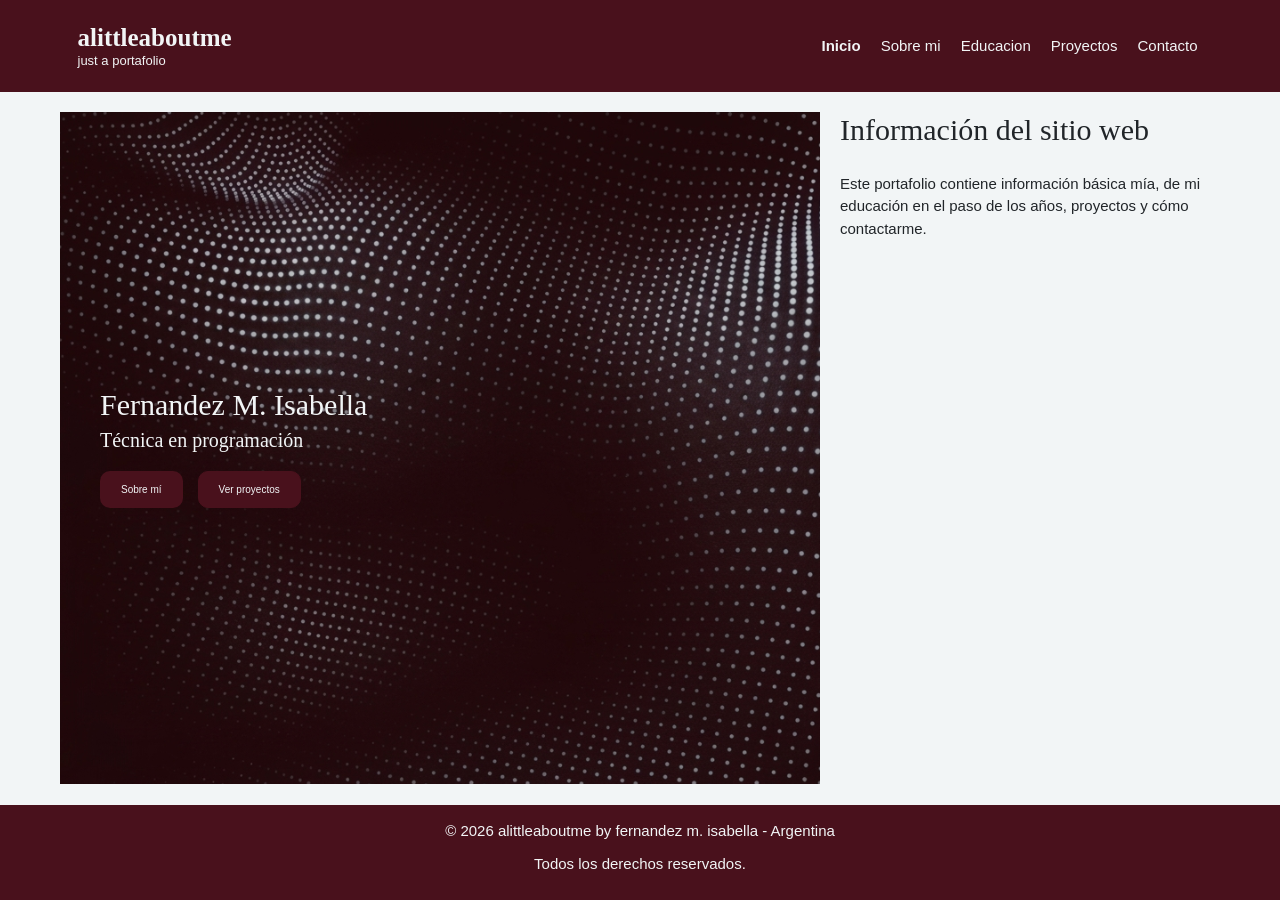
==== index.html @ fcaae58f "first commit" ====
<!DOCTYPE html>
<html lang="es">
<head>
    <meta charset="UTF-8">
    <meta name="viewport" content="width=device-width, initial-scale=1.0">
    <title>alittleaboutme</title>
    <link href="https://cdn.jsdelivr.net/npm/bootstrap@5.3.8/dist/css/bootstrap.min.css" rel="stylesheet">
    <link rel="stylesheet" href="./styles/style.css"> 
</head>
<body>

    <header>  
        <nav class="navbar navbar-expand-lg">
            <div class="container">
                <a class="navbar-brand" href="../index.html">
                    <strong>alittleaboutme</strong><br>
                    <small>just a portafolio</small>
                </a>

                <button class="navbar-toggler" type="button" 
                data-bs-toggle="collapse"
                 data-bs-target="#navbarPrincipal"
                aria-controls="navbarPrincipal"
                aria-expanded="false"
                aria-label="Abrir Menú">
                    <span class="navbar-toggler-icon"></span>
                </button>
                <div class="collapse navbar-collapse justify-content-end" id="navbarPrincipal">
                    <ul class="navbar-nav"> 
                        <li class="nav-item"> 
                            <a class="nav-link active" href="index.html">Inicio</a>
                        </li>
                        <li class="nav-item">
                            <a class="nav-link" href="./pages/sobre-mi.html">Sobre mi</a>
                        </li>
                        <li class="nav-item">
                            <a class="nav-link" href="./pages/educacion.html">Educacion</a>
                        </li>
                        <li class="nav-item">
                            <a class="nav-link" href="./pages/proyectos.html">Proyectos</a>
                        </li>
                        <li class="nav-item">
                            <a class="nav-link" href="./pages/contacto.html">Contacto</a>
                        </li>
                    </ul>
                </div>
            </div>
        </nav>
    </header>

    <main class="main-container page-index">

        <section class="section-hero">
                <h2>Fernandez M. Isabella</h2>
                <h3>Técnica en programación</h3 >                

            <div class="buttons">
                <a href="pages/sobre-mi.html" class="btn">Sobre mí</a>
                <a href="pages/proyectos.html" class="btn-secondary">Ver proyectos</a>
            </div>
        </section>

        <section class="section">
            <h2>Información del sitio web</h2>
            <p>Este portafolio contiene información básica mía, de mi educación en el paso de los años, proyectos y cómo contactarme.</p>
        </section>
    </main>

    <footer class="main-footer"> 
        <div class="container-footer"> 
            <p>&copy; <span id="year">2026</span> alittleaboutme by fernandez m. isabella - Argentina</p> 
            <p><span data-es="Todos los derechos reservados." data-en="All rights reserved.">Todos los derechos reservados.</span></p> 
        </div> 
    </footer>
    <script src="https://cdn.jsdelivr.net/npm/bootstrap@5.3.8/dist/js/bootstrap.bundle.min.js"></script>
</body>
</html>
---- styles/style.css ----
/* RESET */
* {
    margin: 0;
    padding: 0;
    box-sizing: border-box;
}

/* TIPOGRAFÍAS */
@import url('https://fonts.googleapis.com/css2?family=BioRhyme:wght@200..800&family=Bricolage+Grotesque:opsz,wght@12..96,200..800&display=swap');

html {
    font-size: 62.5%;
}

/* BASE */
body {
    min-height: 100vh;
    display: flex;
    flex-direction: column;
    background-color: #F2F5F6;
    font-family: "Bricolage Grotesque", sans-serif;
}

/* TIPOGRAFÍA GENERAL */
h1, h2, h3 {
    font-family: "BioRhyme", serif;
}

h1 { font-size: 5rem; }
h2 { font-size: 3rem; }
h3 { font-size: 2rem; }

p {
    font-size: 1.5rem;
    font-weight: 500;
}

/* LINKS */
a {
    text-decoration: none;
}

/*      LAYOUT GENERAL      */

.main-container {
    flex: 1;
    max-width: 1200px;
    margin: 0 auto;
    padding: 2rem;
}

/*      HEADER      */

header {
    background-color: #49111C;
    color: #F2F5F6;
    height: 2rem 0;
}

.header-container {
    display: flex;
    justify-content: space-between;
    align-items: center;
    padding: 20px;
}

.nav {
    display: flex;
    gap: 2rem;
    font-size: 1.5rem;
}

.nav a{
    color: #F2F5F6;
    text-decoration: none;
    position: relative;
    transition: all 0.5s ease-in-out;
    animation-duration: 0.9s;
}

.nav a:hover{
    animation-name: pulse79;
    animation-iteration-count: infinite;
}

@keyframes pulse79{
    0% {    transform: scale(1);    }
    50%{    transform: scale(1.07); }
    100%{   transform: scale(1);    }
}

/*      FOOTER       */

footer {
    background-color: #49111C;
    color: #F2F5F6;
    text-align: center;
    padding: 1.5rem;

    display: flex;
    flex-direction: column;
    justify-content: space-around;
    align-items: center;
}

.main-footer {
    border-top: 1px solid #F2F5F6;
}

/*      HERO         */

.section-hero {
    background-image: url(../img/fondo-index.png);
    background-size: cover;
    background-position: center;

    min-height: 60vh;
    display: flex;
    flex-direction: column;
    justify-content: center;
    align-items: flex-start;

    padding: 6rem 4rem;
    color: #F2F5F6;
}

/*      SECCION GEN     */

.section {
    display: flex;
    flex-direction: column;
    gap: 2rem;
    margin-bottom: 3rem;
}

/*   CARDS  */

.card {
    background-color: #49111C;
    color: #F2F5F6;
    padding: 2.5rem;
    border-radius: 12px;

    display: flex;
    flex-direction: column;
    gap: 1rem;

    margin-bottom: 2rem;
    flex: 1 1 250px;
}

.card img {
    width: 100%;
    height: auto;
    border-radius: 8px;
}

/*   BOTONES    */

.buttons {
    display: flex;
    gap: 1.5rem;
    margin-top: 1.4rem;
}

.btn,
.btn-secondary {
    padding: 1rem 2rem;
    border-radius: 10px;
    display: inline-block;
}

.btn {
    background-color: #49111C;
    color: #F2F5F6;
}

.btn-secondary {
    background-color: #49111C;
    border: 1px solid #49111C;
    color: #F2F5F6;
}

/*      MÓDULO 4        */


/*      INDEX           */

.page-index{
    display: grid;
    grid-template-areas: 
    "hero" 
    "info";
    gap: 2rem;
}

.section-hero{
    grid-area: hero;
}

.page-index .section{
    grid-area: info;
}


/*   SOBRE MI    */
.page-sobremi {
    display: flex;
    flex-direction: column;
    gap: 3rem;
}


/*   EDUCACIÓN   */
.page-educacion {
    display: flex;
    flex-direction: column;
    gap: 3rem;
}


/*   PROYECTOS   */
.page-proyectos {
    display: flex;
    flex-direction: column;
    gap: 3rem;
}

.section, .proyectos{
    display: flex;
    flex-direction: column;
    gap: 2rem;
    margin-bottom: 2rem;
}

.proyectos .container {
    display: flex;
    flex-wrap: wrap;
    gap: 2rem;
}


/*   CONTACTO   */
.page-contacto {
    display: grid;
    grid-template-areas:
    "branding"
    "social"
    "contact";
    gap: 2rem;
}


.page-contacto .container{
    max-width: 800px;
    width: 100%;
    text-align: left;
}

.page-contacto h1{
    font-size: 3.5rem;
    margin-bottom: 0.5rem;
}

.page-contacto h2{
    font-size: 2rem;
    margin-bottom: 1rem;
}

.page-contacto section{
    background-color: #F2F5F6;
    padding: 2rem;
    border-radius: 12px;
    width: 100%;
}

.page-contacto a{
    color: #49111C;
    font-weight: 600;
}

.page-contacto h3{
    margin-top: 1rem;
    font-size: 1.6rem;
}

/*      MEDIA QUERIES: INDEX Y CONTACTO       */

/*      TABLET              */

@media (min-width:768px){
    .page-index{
        grid-template-areas: 
        "hero" 
        "info";
        gap: 2rem;
    }
    .page-contacto{
        grid-template-areas: 
        "branding social" 
        "contact contact";
        grid-template-columns: 1fr 1fr;
    }
}

/*      ESCRITORIO      */
@media (min-width:1024px){
    .page-index{
        grid-template-areas: 
        "hero info";
        grid-template-columns: 2fr 1fr;
    }
    .page-contacto{
        grid-template-areas: 
        "branding social" 
        "contact social";
        grid-template-columns: 2fr 1fr;
    }
}

/*      BOOTSTRAP*/

#carouselEducacion img{
    height: 220px;
    width: auto;
    object-fit: contain;
    margin: 0 auto;
}

.carousel-control-prev,
.carousel-control-next {
    width: 45px;
    height: 45px;
    background-color: #49111C;
    border-radius: 50%;
    top: 50%;
    transform: translateY(-50%);
}

/* ---------- NAVBAR BOOTSTRAP ---------- */

.navbar {
    background-color: #49111C;
    padding: 2rem 0;
}


.navbar-brand {
    color: #F2F5F6 !important;
    font-family: "BioRhyme", serif;
    font-size: 2.5rem;
    line-height: 1.2;
}

.navbar-brand small {
    display: block;
    font-size: 1.3rem;
    color: #F2F5F6;
    font-family: "Bricolage Grotesque", sans-serif;
}

.navbar-brand:hover {
    color: #F2F5F6 !important;
}

.navbar-nav .nav-link {
    color: #F2F5F6 !important;
    font-size: 1.5rem;
    margin-left: 1rem;
}

.navbar-nav .nav-link.active {
    font-weight: bold;
}

.navbar-toggler {
    border-color: #F2F5F6;
}

.navbar-toggler-icon {
    filter: invert(1);
}
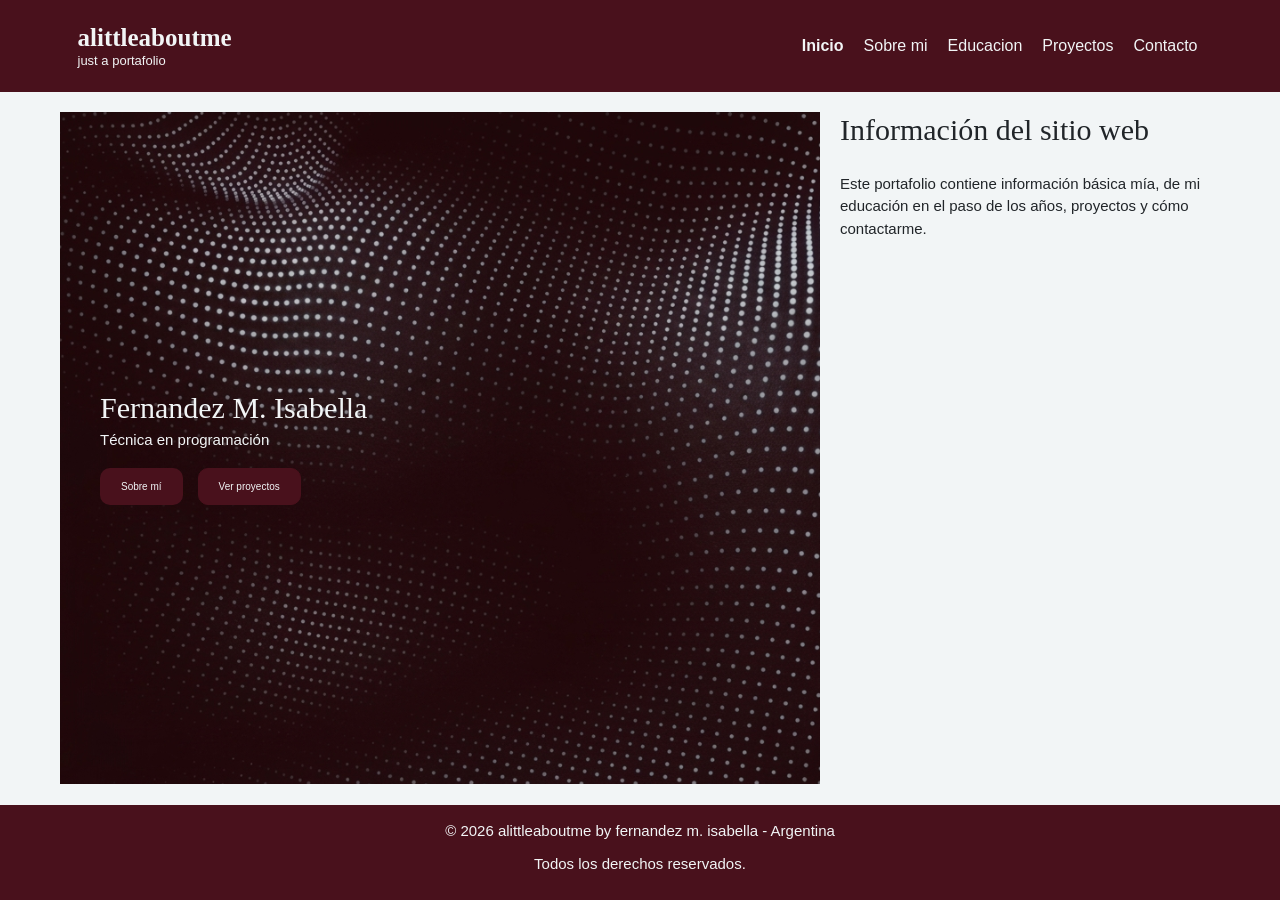
==== commit 727416d2: "fix: cambio tamaño de titulo en index" ====
--- a/index.html
+++ b/index.html
@@ -52,7 +52,7 @@
 
         <section class="section-hero">
                 <h2>Fernandez M. Isabella</h2>
-                <h3>Técnica en programación</h3 >                
+                <h4>Técnica en programación</h4>                
 
             <div class="buttons">
                 <a href="pages/sobre-mi.html" class="btn">Sobre mí</a>
--- a/styles/style.css
+++ b/styles/style.css
@@ -365,7 +365,7 @@
 
 .navbar-nav .nav-link {
     color: #F2F5F6 !important;
-    font-size: 1.5rem;
+    font-size: 1.6rem;
     margin-left: 1rem;
 }
 
